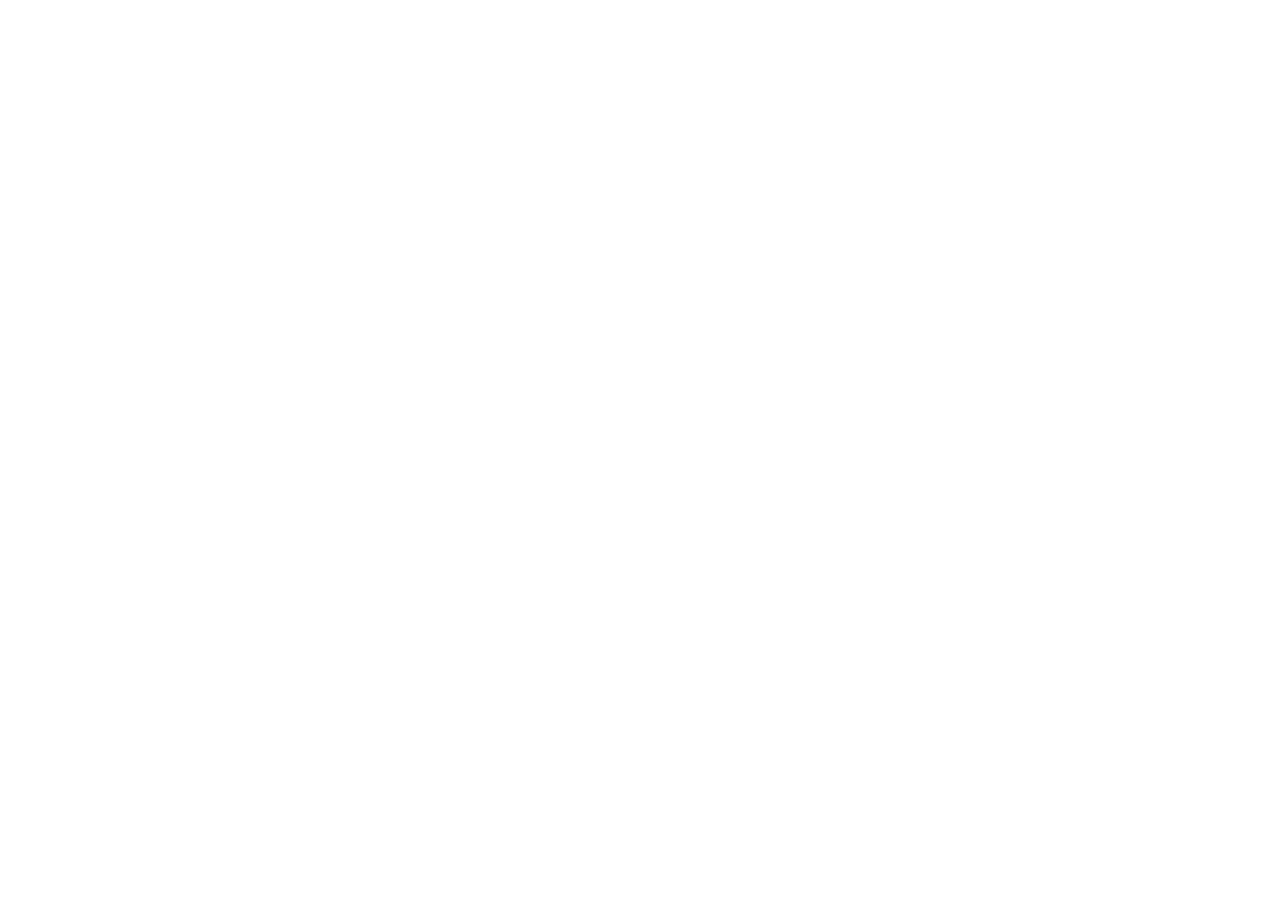
==== jasmine-casts-1.0/yourFirstSpec/lib/index.html @ ce08f4ae "Added new Jasmine files" ====
<!DOCTYPE html>
<html lang="en">

<head>
  <meta charset="UTF-8">
  <meta name="viewport" content="width=device-width, initial-scale=1.0">
  <meta http-equiv="X-UA-Compatible" content="ie=edge">
  <title>Your first spec</title>

<link rel="stylesheet" href="./lib/jasmine.css">
<script type="text/javascript" src="./lib/jasmine.js"></script>
<script type="text/javascript" src="./lib/jasmine-html.js"></script>
<script type="text/javascript" src="./lib/boot.js"></script>

<script type="text/javascript">
  it ('should have the correct title', function () {
    expect(document.title).toBe('Your first spec');
  });
</script>
</head>

</html>
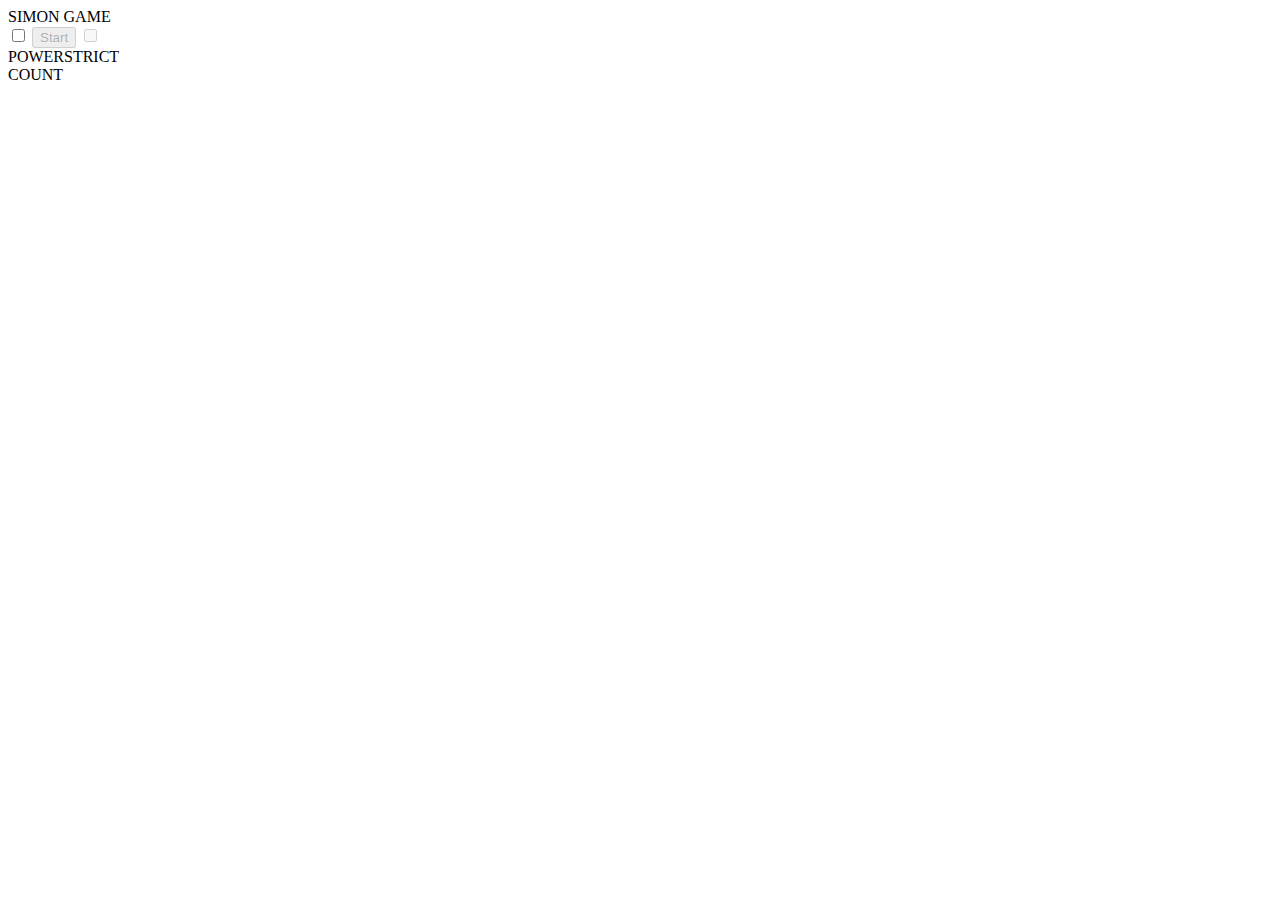
==== commit 3495e33e: "updated" ====
--- a/jasmine-casts-1.0/yourFirstSpec/lib/index.html
+++ b/jasmine-casts-1.0/yourFirstSpec/lib/index.html
@@ -18,5 +18,32 @@
   });
 </script>
 </head>
+<body>
 
+  <div id="outer-circle">
+    <div id="greenquad"></div>
+    <div id="redquad"></div>
+    <div id="yellowquad"></div>
+    <div id="bluequad"></div>
+    <div id="inner-circle">
+      <div id="title" class="font-effect-emboss">SIMON GAME</div>
+      <div id="switches">
+        <input type="checkbox" class="toggle" id="power">
+        <button class="button" id="start" disabled>Start</button>
+        <input type="checkbox" class="toggle" id="strict" disabled>
+      </div>
+      <div class="text1">
+        <span>POWER</span><span>STRICT</span>
+      </div>
+      <div id="playerturn"></div>
+      <div class="text2">
+        COUNT
+      </div>
+    </div>
+  </div>
+
+  <!-- Load Scripts -->
+  <script type="text/javascript" src="testing/scripts/game.js"></script>
+
+</body>
 </html>
